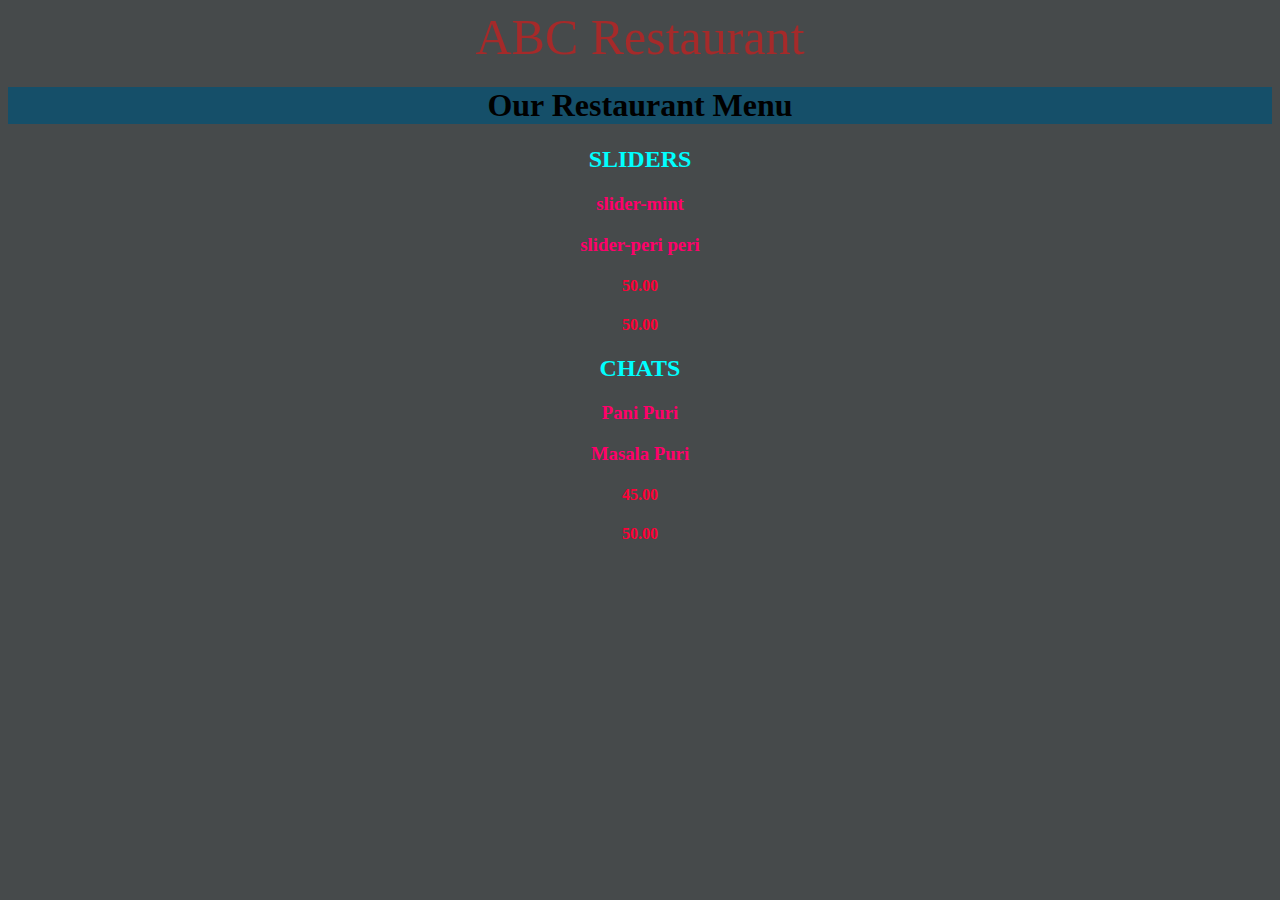
==== day2/menu.html @ 20feeede "completed" ====
<!DOCTYPE html>
<html lang="en">
<head>
    <meta charset="UTF-8">
    <meta name="viewport" content="width=device-width, initial-scale=1.0">
    <title>Restaurant Menu</title>
    <link rel="stylesheet" href="style.css">
</head>
<body>
    <header align="center" style="font-size: 50px;color: brown;">ABC Restaurant</header>

    <h1 align="center">Our Restaurant Menu</h2>

    <h2 align="center">SLIDERS</h2>

    <h3 align="center">slider-mint</h2>
    <h3 align="center">slider-peri peri</h2>

    <h4 align="center">50.00</h3>
    <h4 align="center">50.00</h3>

    <h2 align="center">CHATS</h2>

    <h3 align="center">Pani Puri</h2>
    <h3 align="center">Masala Puri</h2>

    <h4 align="center">45.00</h3>
    <h4 align="center">50.00</h3>
    <style>
        body{
            background-color:rgb(70, 74, 75);
        }
        h1{
            background-color: rgba(6, 80, 114, 0.774);
        }
        h2{
            color: aqua;
        }
        h3
        {
            color:rgb(255, 0, 106);
        }
        h4{
            color:rgb(255, 0, 55)
        }
    </style>
</body>
</html>
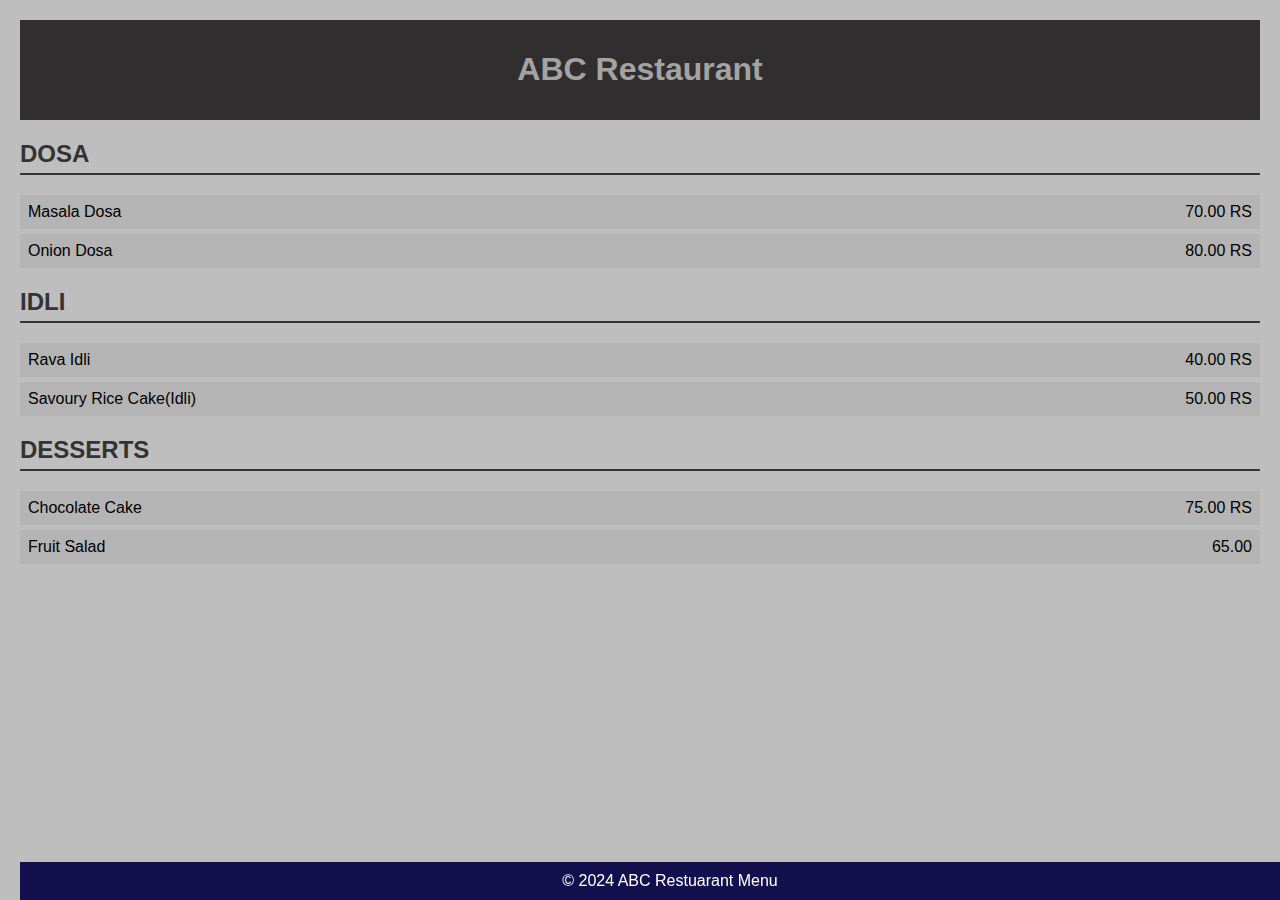
==== commit f30a3678: "completed" ====
--- a/day2/menu.html
+++ b/day2/menu.html
@@ -4,45 +4,89 @@
     <meta charset="UTF-8">
     <meta name="viewport" content="width=device-width, initial-scale=1.0">
     <title>Restaurant Menu</title>
-    <link rel="stylesheet" href="style.css">
+    <style>
+        body {
+            font-family: Arial, sans-serif;
+            margin: 20px;
+            background-color: #46444459;
+        }
+        header {
+            text-align: center;
+            padding: 10px;
+            background-color: #110f0fd2;
+            color: rgba(255, 255, 255, 0.568);
+        }
+        section {
+            margin-bottom: 20px;
+        }
+        h2 {
+            color: #333;
+            border-bottom: 2px solid #333;
+            padding-bottom: 5px;
+        }
+        ul {
+            list-style-type: none;
+            padding: 0;
+        }
+        li {
+            padding: 8px;
+            background-color: #29282711;
+            margin-bottom: 5px;
+            display: flex;
+            justify-content: space-between;
+        }
+        footer {
+            text-align: center;
+            padding: 10px;
+            background-color: #090547f1;
+            color: white;
+            position: fixed;
+            bottom: 0;
+            width: 100%;
+        }
+    </style>
 </head>
 <body>
-    <header align="center" style="font-size: 50px;color: brown;">ABC Restaurant</header>
 
-    <h1 align="center">Our Restaurant Menu</h2>
+    <!-- Header displaying the name of the restaurant -->
+    <header>
+        <h1>ABC Restaurant</h1>
+    </header>
 
-    <h2 align="center">SLIDERS</h2>
+    <!-- Main content with categorized menu items -->
+    <main>
+        <!-- Starters Section -->
+        <section>
+            <h2>DOSA</h2>
+            <ul>
+                <li>Masala Dosa<span>70.00 RS</span></li>
+                <li>Onion Dosa<span>80.00 RS</span></li>
+            </ul>
+        </section>
 
-    <h3 align="center">slider-mint</h2>
-    <h3 align="center">slider-peri peri</h2>
+        <!-- Main Courses Section -->
+        <section>
+            <h2>IDLI</h2>
+            <ul>
+                <li>Rava Idli<span>40.00 RS</span></li>
+                <li>Savoury Rice Cake(Idli)<span>50.00 RS</span></li>
+            </ul>
+        </section>
 
-    <h4 align="center">50.00</h3>
-    <h4 align="center">50.00</h3>
+        <!-- Desserts Section -->
+        <section>
+            <h2>DESSERTS</h2>
+            <ul>
+                <li>Chocolate Cake<span>75.00 RS</span></li>
+                <li>Fruit Salad<span>65.00</span></li>
+            </ul>
+        </section>
+    </main>
 
-    <h2 align="center">CHATS</h2>
+    <!-- Footer with the current year and restaurant name -->
+    <footer>
+        © 2024 ABC Restuarant Menu
+    </footer>
 
-    <h3 align="center">Pani Puri</h2>
-    <h3 align="center">Masala Puri</h2>
-
-    <h4 align="center">45.00</h3>
-    <h4 align="center">50.00</h3>
-    <style>
-        body{
-            background-color:rgb(70, 74, 75);
-        }
-        h1{
-            background-color: rgba(6, 80, 114, 0.774);
-        }
-        h2{
-            color: aqua;
-        }
-        h3
-        {
-            color:rgb(255, 0, 106);
-        }
-        h4{
-            color:rgb(255, 0, 55)
-        }
-    </style>
 </body>
 </html>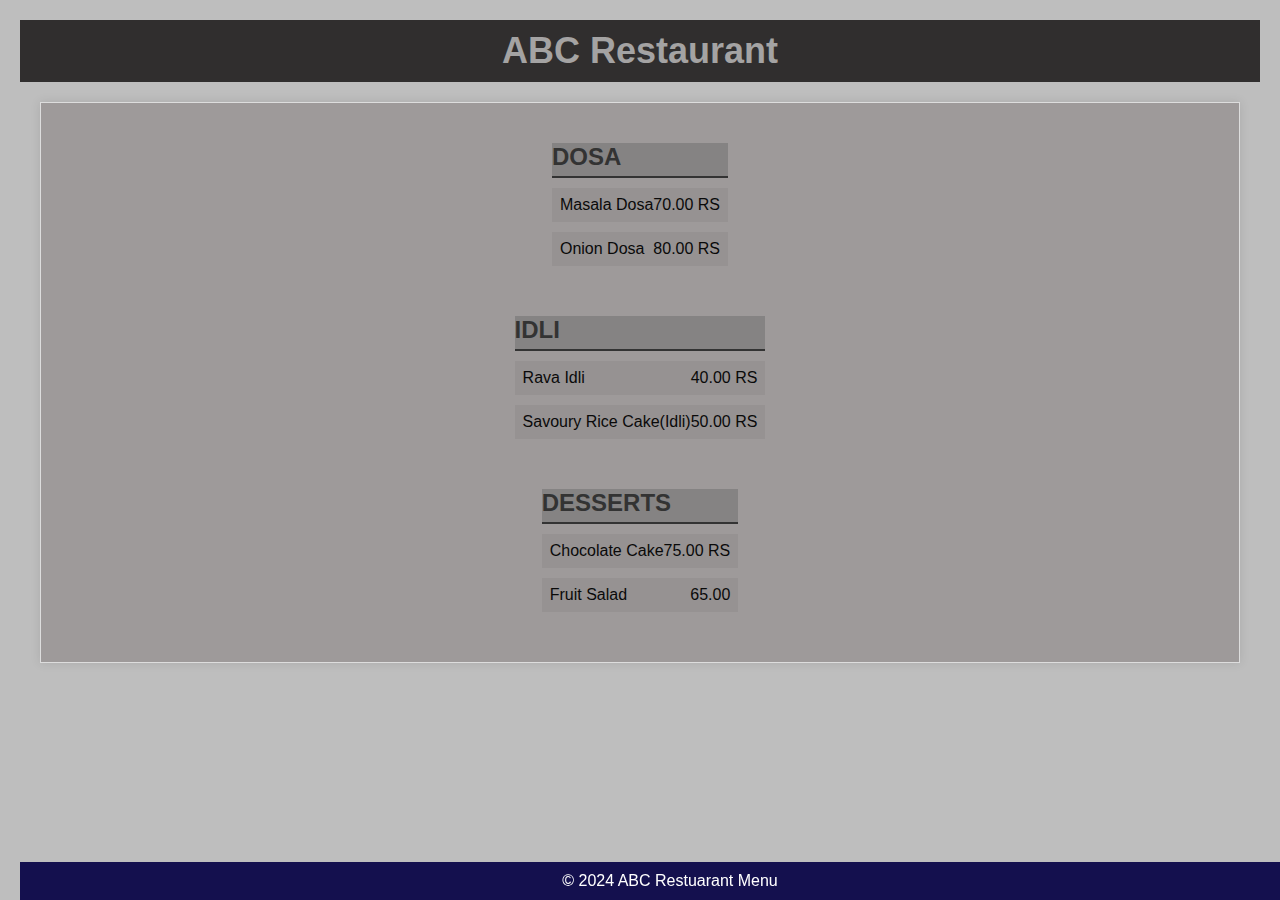
==== commit 97206621: "Update menu.html" ====
--- a/day2/menu.html
+++ b/day2/menu.html
@@ -3,6 +3,7 @@
 <head>
     <meta charset="UTF-8">
     <meta name="viewport" content="width=device-width, initial-scale=1.0">
+    <link rel="stylesheet" href="style.css">
     <title>Restaurant Menu</title>
     <style>
         body {
--- a/day2/style.css
+++ b/day2/style.css
@@ -0,0 +1,67 @@
+body{
+    background-color: #f2f2f2;
+    font-family: Arial,sans-serif;
+}
+header{
+    background-color: #4d4b4b;
+    color:#fff;
+    padding:20px;
+    text-align: center;
+}
+header h1{
+    font-size:36px;
+    margin:0;
+}
+main{
+    display:flex;
+    flex-direction:column;
+    align-items: center;
+    padding:20px;
+    background-color: #9e9a9a;
+    margin:20px;
+    border:1px solid #ddd;
+    box-shadow:0 0 10px rgba(0,0,0,0.1);
+}
+main img{
+    width:100px;
+    height:100px;
+    border-radius:50%;
+    border:1px solid #333;
+    box-shadow:0 0 10px rgba(0,0,0,0.1);
+    margin-bottom: 20px;
+}
+h2{
+    background-color: #858383;
+    color: #2e1b26;
+}
+li{
+    font-size: medium;
+    color: #0a0a0a;
+}
+p{
+    font-size: medium;
+    color: #080007;
+}
+main h2{
+    font-size:24px;
+    margin-bottom:10px;
+}
+main ul{
+    list-style:none;
+    padding:0;
+    margin:0;
+}
+main li{
+    margin-bottom: 10px;
+}
+footer{
+    background-color:#4d4b4b;
+    color:#fff;
+    padding:10px;
+    text-align:center;
+    clear:both;
+}
+footer p{
+    margin:0;
+    color:#ccc;
+}